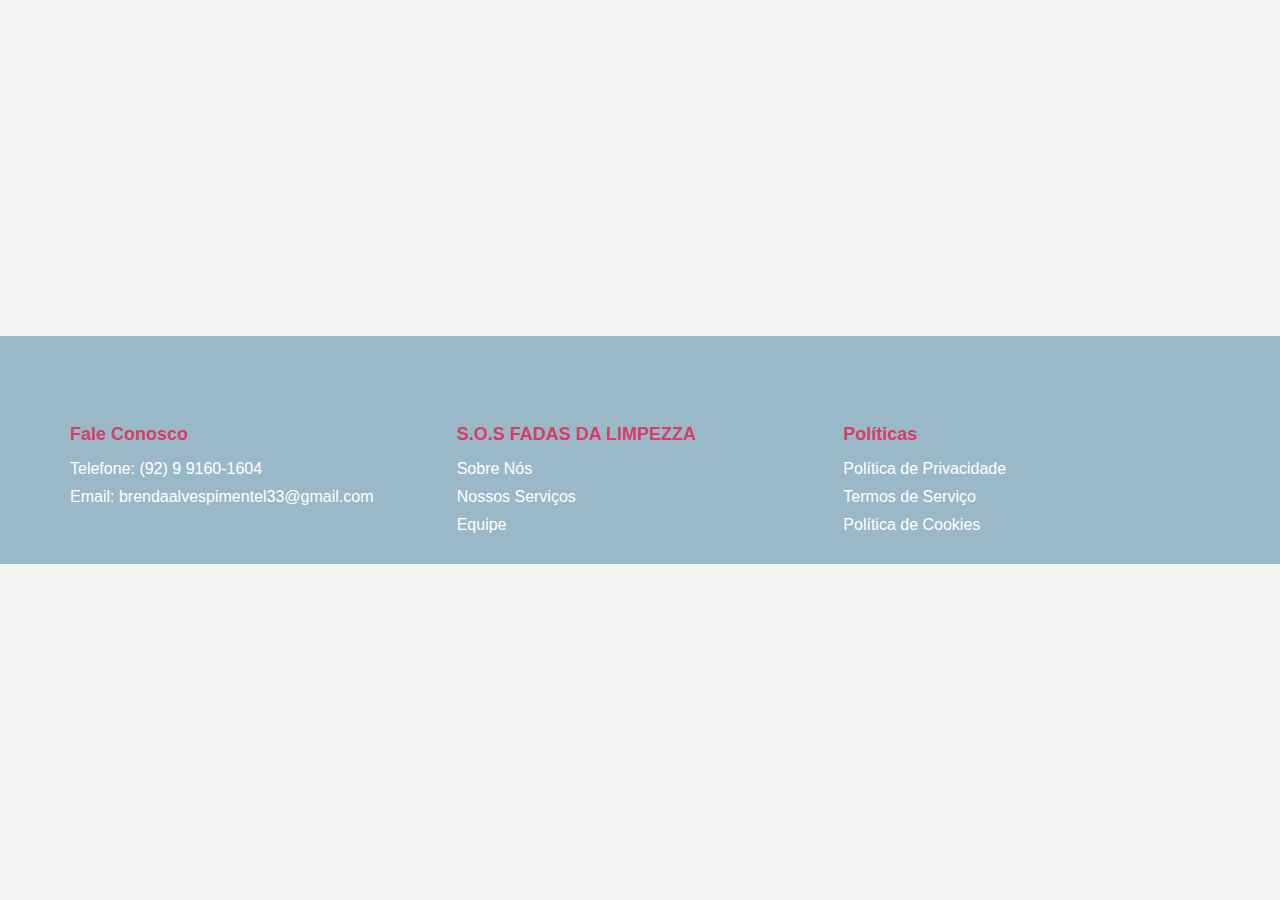
==== footer.html @ 58ad178e "Add files via upload" ====
<!DOCTYPE html>
<html lang="pt-br">
<head>
    <meta charset="UTF-8">
    <meta name="viewport" content="width=device-width, initial-scale=1.0">
    <title>Document</title>
    <link rel="stylesheet" href="style.css">
</head>
<body>
    <footer>
        <div class="footer-container">
            <div class="footer-column">
                <h3>Fale Conosco</h3>
                <ul>
                    <li><a href="#">Telefone: (92) 9 9160-1604</a></li>
                    <li><a href="#">Email: brendaalvespimentel33@gmail.com</a></li>
                </ul>
            </div>
            <div class="footer-column">
                <h3>S.O.S FADAS DA LIMPEZZA</h3>
                <ul>
                    <li><a href="#">Sobre Nós</a></li>
                    <li><a href="#">Nossos Serviços</a></li>
                    <li><a href="#">Equipe</a></li>
                </ul>
            </div>
            <div class="footer-column">
                <h3>Políticas</h3>
                <ul>
                    <li><a href="#">Política de Privacidade</a></li>
                    <li><a href="#">Termos de Serviço</a></li>
                    <li><a href="#">Política de Cookies</a></li>
                </ul>
            </div>
        </div>
    </footer>
</body>
</html>
---- style.css ----
* {
    box-sizing: border-box;
}

html, body {
    height: 100%; /* Garante que a altura da página seja 100% */
    margin: 0; /* Remove margens padrão */
}

/* Estilo do body */
body {
    font-family: Arial, sans-serif;
    margin: 0;
    padding: 0;
    background-color: #f4f4f4;
    display: flex;
    flex-direction: column; /* Organiza o conteúdo em uma coluna */
    width: 100%;
    justify-content: space-around;
}

/* Estilo geral do header */
header {
    background-color: #99B9C8;
    color: #D63F64;
    font-size: 14px; /* Define o tamanho da fonte */
    font-weight: bold; /* Aplica negrito ao texto */
    padding: 5px; /* Padding reduzido para 5px */
    text-align: center;
    height: 50px; /* Altura reduzida para 50px */
    display: flex;
    justify-content: space-between;
    align-items: center;
    box-sizing: border-box; /* Garante que padding e border sejam incluídos na altura total */
}

/* Localização no header */
.location-selector {
    font-size: 20px;
    margin: 10px;
    margin-left: 70px;
}

#current-location {
    font-weight: bold;
}

.change-location {
    color: #0073e6;
    text-decoration: none;
}

.change-location:hover {
    text-decoration: underline;
}

/* Seção de ícones do header */
.header-icons {
    display: flex;
    align-items: center;
    gap: 15px; /* Espaço entre os ícones */
    margin-left: auto; /* Move os ícones para o lado direito */
    margin-right: 75px;
}

/* Estilo de cada ícone */
.header-icons .icon {
    display: flex;
    align-items: center;
    padding: 0 10px; /* Espaçamento interno para separar os ícones da borda */
    border-left: 1px solid #ddd; /* Linha vertical cinza entre os ícones */
    text-decoration: none; /* Remove sublinhado dos links */
}

.header-icons .icon:first-child {
    border-left: none; /* Remove a borda esquerda do primeiro ícone */
}

.header-icons .icon img {
    width: 35px; /* Ajuste o tamanho das imagens conforme necessário */
    height: 35px; /* Ajuste o tamanho das imagens conforme necessário */
    background-color: transparent; /* Garante que o fundo das imagens é transparente */
    object-fit: contain; /* Garante que a imagem mantenha a proporção e ajuste ao tamanho */
}

.header-icons .icon:hover img {
    opacity: 0.8; /* Efeito de hover para as imagens */
}


/* Estilo do ícone e mensagem do WhatsApp */
#whatsapp-chat {
    position: fixed;
    bottom: 20px; /* Espaçamento acima do footer */
    right: 20px;
    background-color: #25D366; /* Cor do WhatsApp */
    color: white;
    padding: 10px 15px;
    border-radius: 25px;
    display: flex;
    align-items: center;
    cursor: pointer;
    box-shadow: 0 0 10px rgba(0, 0, 0, 0.1);
    font-size: 14px;
    z-index: 1000; /* Garante que o ícone fique acima de outros elementos */
    gap: 10px; /* Espaçamento entre o ícone e a mensagem */
}

#whatsapp-chat img {
    width: 24px; /* Ajuste o tamanho da imagem conforme necessário */
    height: 24px; /* Ajuste o tamanho da imagem conforme necessário */
    background-color: transparent; /* Garante que o fundo da imagem seja transparente */
}

#whatsapp-chat span {
    font-weight: bold;
    max-width: 150px; /* Define uma largura máxima para o texto */
    word-wrap: break-word; /* Permite que o texto quebre automaticamente */
}

/* Estilo do contêiner principal */
main {
    display: flex;
    flex-direction: column;
    align-items: center;
    width: 100%;
    margin-top: 20px;
    padding: 20px;
}

/* Estilo da nova seção abaixo do header */
.main-navigation {
    background-color: #ffffff; /* Fundo branco normal */
    padding: 10px 20px; /* Espaçamento interno */
    box-shadow: 0 2px 4px rgba(0, 0, 0, 0.1); /* Sombra leve */
}

/* Estilo do conteúdo do header */
.header-content {
    display: flex;
    align-items: center;
    justify-content: center; /* Centraliza o conteúdo */
    gap: 20px; /* Espaçamento entre o logo e o menu */
}

/* Estilo do logo */
.logo img {
    width: 170px; /* Ajuste a largura do logo conforme necessário */
    height: auto; /* Mantém a proporção da altura */
    border-radius: 70%; /* Faz o logo ficar em formato oval */
    object-fit: cover; /* Ajusta a imagem para cobrir a área oval sem distorção */
}

/* Estilo da navegação */
nav ul {
    list-style: none; /* Remove marcadores dos itens da lista */
    margin: 0;
    padding: 0;
    display: flex;
    gap: 20px; /* Espaçamento entre os links do menu */
}

nav ul li {
    margin: 0;
    color: #D63F64;
}

nav ul li a {
    text-decoration: none; /* Remove sublinhado dos links */
    color: #252b3d; /* Cor do texto dos links */
    color: #D63F64;
    font-weight: bold;
    font-size: 16px; /* Tamanho da fonte */
}

/* Estilo específico para o link "SEJA UM FRANQUEADO" */
nav ul li a.franqueado {
    background-color: #D63F64; /* Fundo salmão */
    color: #ffffff; /* Fonte branca */
    padding: 5px 10px; /* Espaçamento interno */
    border-radius: 5px; /* Bordas arredondadas */
}

nav ul li a:hover {
    color: #0073e6; /* Cor ao passar o mouse */
}

/* Estilo geral do body */
body {
    font-family: Arial, sans-serif;
    margin: 0;
    padding: 0;
    background-color: #f4f4f4;
}

/* Estilo do carrossel */
.image-carousel {
    margin: 20px auto; /* Espaçamento ao redor do carrossel */
    max-width: 1500px; /* Largura máxima */
    position: relative; /* Necessário para o Slick Slider */
    border-bottom: 20px solid #ddd; /* Adiciona uma borda inferior de 2px */
}

.image-carousel img {
    width: 100%; /* Faz as imagens preencherem o contêiner */
    height: auto; /* Mantém a proporção da imagem */
    border-radius: 8px; /* Bordas arredondadas para as imagens */
}

/* Estilo dos links */
.image-carousel a {
    display: block; /* Faz os links preencherem o contêiner da imagem */
}

/* Estilo da imagem principal abaixo do carrossel */
.main-image {
    width: 75%; /* Ocupa a largura total do contêiner pai */
    max-width: 100%; /* Define um tamanho máximo maior para a imagem */
    height: 20%;
    padding-right: 1%;
    margin-left: 40px;
    box-sizing: border-box;
    flex: 1;
}

#main-page {
    display: flex;
    justify-content: space-between; /* Distribui o espaço entre os itens */
    align-items: flex-start; /* Alinha os itens ao topo */
}

.main-image img {
    width: 100%; /* Faz com que a imagem ocupe toda a largura do contêiner */
    height: auto; /* Mantém a proporção da imagem */
}

.main-image, .sidebar {
    flex: 1; /* Ambos os itens ocupam a mesma largura disponível */
}

/* Estilo padrão da sidebar */
.sidebar {
    top: 0; /* Alinha ao topo da tela quando rola */
    right: 20px; /* Alinha ao lado direito da tela */
    background-color: #f4f4f4; /* Cor de fundo para a área da lista */
    padding: 20px; /* Adiciona algum espaçamento interno */
    margin-top: 20px; /* Espaço acima da sidebar */
    box-sizing: border-box; /* Inclui padding e border na largura total */
    overflow-y: auto; /* Adiciona rolagem vertical se o conteúdo exceder a altura */
    flex: 1 1 35%; /* Ajusta o tamanho da sidebar em relação à imagem */
    max-width: 100%; /* Garante que a sidebar não ultrapasse o container */
    border-radius: 8px; /* Bordas arredondadas */
    box-shadow: 0 0 10px rgba(0, 0, 0, 0.1); /* Sombra para efeito de destaque */
}

.sidebar p {
    font-weight: bold;
    margin-bottom: 10px;
}

.sidebar ul {
    list-style-type: none;
    padding: 0;
    margin: 0;
}

.sidebar li {
    margin-bottom: 10px;
}

.sidebar a {
    text-decoration: none;
    color: #de3131;
    font-weight: bold;
}

.sidebar a:hover {
    text-decoration: underline;
}

.about-us-section {
    display: flex;
    justify-content: space-between; /* Distribui os itens uniformemente */
    align-items: flex-start; /* Alinha os itens ao topo */
    padding: 20px;
    background-color: #f4f4f4; /* Cor de fundo */
    border-radius: 8px; /* Bordas arredondadas */
    margin-top: 20px;
}

/* Novo contêiner específico para o card */
.card-container {
    display: flex; /* Exibe os cards lado a lado */
    justify-content: space-between; /* Espaço uniforme entre os cards */
    gap: 20px; /* Espaçamento entre os cards */
    padding: 20px; /* Espaçamento interno ao redor dos cards */
}

/* Estilo do card */
.logo-resumo {
    display: flex;
    flex-direction: column; /* Organiza os itens verticalmente */
    align-items: center; /* Centraliza itens horizontalmente */
    background-color: #ffffff; /* Cor de fundo do card */
    border-radius: 10px; /* Bordas arredondadas */
    box-shadow: 0 4px 8px rgba(0, 0, 0, 0.1); /* Sombra para criar um efeito de elevação */
    padding: 20px; /* Espaçamento interno */
    margin: 20px 0; /* Espaçamento externo superior e inferior */
    max-width: 500px; /* Largura máxima do card */
    box-sizing: border-box; /* Inclui padding e border na largura total */
    text-align: center; /* Centraliza o texto no card */
    padding-left: 0px;
    padding-right: 0px;
}

/* Estilo do título dentro do card */
.logo-resumo h3 {
    font-size: 24px; /* Tamanho do título */
    color: #252b3d; /* Cor do texto */
    margin-bottom: 15px; /* Espaçamento abaixo do título */
    position: relative; /* Define o contexto de posicionamento para o título */
    z-index: 1; /* Garante que o título fique acima dos outros elementos */
}

/* Estilo da imagem dentro do card */
.logo-resumo .logo-container {
    display: flex;
    justify-content: center; /* Centraliza a imagem horizontalmente */
    align-items: center; /* Centraliza a imagem verticalmente */
    margin-bottom: 15px; /* Espaçamento abaixo da imagem */
    z-index: 0; /* Garante que a imagem fique abaixo do título */
}

.logo-resumo .logo {
    width: 100px; /* Ajuste o tamanho do logo conforme necessário */
    height: 100px; /* Ajuste o tamanho do logo conforme necessário */
    border-radius: 50%; /* Bordas circulares */
    object-fit: cover; /* Ajusta a imagem para cobrir a área sem distorção */
    display: block; /* Remove o espaço abaixo da imagem */
}

/* Estilo do texto dentro do card */
.logo-resumo .resumo {
    font-size: 16px; /* Tamanho da fonte */
    color: #333; /* Cor do texto */
    line-height: 1.6; /* Espaçamento entre linhas */
    max-width: 100%; /* Ajusta o texto para ocupar o espaço disponível */
    margin: 0; /* Remove a margem padrão do parágrafo */
}

/* Centraliza a imagem no card */
.logo-resumo .logo-container {
    width: 100%; /* Faz o container ocupar toda a largura do card */
    display: flex;
    justify-content: center; /* Centraliza horizontalmente */
    align-items: center; /* Centraliza verticalmente */
    margin-bottom: 15px; /* Espaçamento abaixo da imagem */
}

.logo {
    display: block;
    max-width: 100%;
    margin-bottom: 10px; /* Espaçamento abaixo da logo */
    padding-right: 55px;
}

.resumo {
    font-size: 16px;
    color: #333; /* Cor do texto */
    word-wrap: break-word; /* Quebra palavras longas que não cabem na linha */
    overflow-wrap: break-word; /* Compatível com navegadores modernos */
    padding-top: 80px;
    padding-top: 1px;
    text-align: initial;
    padding-left: 20px;
}

.social-preferenciais {
    display: flex;
    flex-direction: column; /* Coloca as redes sociais e serviços preferenciais um em cima do outro */
    flex: 0.4; /* Menor largura */
}

.social-media {
    margin-bottom: 20px; /* Espaçamento entre social media e serviços preferenciais */
}

.social-media h3, .preferenciais h3 {
    font-size: 18px;
    margin-bottom: 10px;
}

.social-media a {
    display: block;
    margin-bottom: 5px;
    color: #f895c0; /* Cor dos links */
    text-decoration: none;
    font-size: 14px;
}

.preferenciais ul {
    list-style: none;
    padding: 0;
}

.preferenciais ul li {
    font-size: 14px;
    margin-bottom: 5px;
}

.logo2 img {
    width: 100%;  /* Ajusta a largura da imagem para preencher o card */
    height: auto; /* Mantém a proporção da imagem */
    display: block;
    object-fit: cover; /* Garante que a imagem cubra todo o espaço disponível */
    border-radius: 10px; /* Remove qualquer arredondamento */
}

.section-title {
    position: relative; /* Necessário para posicionar o pseudo-elemento */
    font-size: 24px; /* Ajuste o tamanho da fonte conforme necessário */
    font-weight: bold; /* Opcional, para negrito */
    margin-bottom: 20px; /* Espaçamento abaixo do título */
}

.section-title::after {
    content: ''; /* Necessário para criar o pseudo-elemento */
    position: absolute;
    left: 0;
    bottom: -5px; /* Ajusta a distância entre o texto e a linha */
    width: 50%; /* Largura da linha */
    height: 2px; /* Espessura da linha */
    background-color: #f895c0; /* Cor rosa da linha */
    border-radius: 2px; /* Bordas arredondadas na linha */
}

h3 {
    padding-top: 50px;
}

/* Estilo do card de Redes Sociais */
.social-card {
    display: flex;
    flex-direction: column; /* Organiza os itens verticalmente */
    align-items: center; /* Centraliza itens horizontalmente */
    background-color: #ffffff; /* Cor de fundo do card */
    border-radius: 10px; /* Bordas arredondadas */
    box-shadow: 0 4px 8px rgba(0, 0, 0, 0.1); /* Sombra para criar um efeito de elevação */
    padding: 20px; /* Espaçamento interno */
    max-width: 500px; /* Largura máxima do card */
    box-sizing: border-box; /* Inclui padding e border na largura total */
    text-align:start; /* Centraliza o texto no card */
    margin-top: 40px;
    padding-bottom: 340px;
}

/* Estilo da seção de redes sociais */
.social-media {
    display: flex;
    flex-direction: column; /* Organiza o ícone e o texto verticalmente */
    align-items: center; /* Centraliza os itens horizontalmente */
    gap: 10px; /* Espaçamento entre o ícone e o texto */
}

/* Estilo do ícone de redes sociais */
.social-icon {
    width: 40px; /* Tamanho do ícone */
    height: 40px; /* Tamanho do ícone */
    object-fit: contain; /* Ajusta a imagem para cobrir a área sem distorção */
}

/* Estilo do link do Instagram */
.social-media a {
    display: flex;
    flex-direction: column; /* Organiza o ícone e o texto verticalmente */
    align-items: center; /* Centraliza o ícone e o texto horizontalmente */
    text-decoration: none; /* Remove sublinhado dos links */
    color: #000; /* Cor do texto */
}

.social-media a:hover {
    color: #0073e6; /* Cor ao passar o mouse */
}

.social-card .social-image {
    margin-bottom: 15px; /* Espaçamento abaixo da imagem promocional */
}

.social-card .promotional-img {
    width: 100%; /* Ajusta a largura da imagem ao contêiner */
    max-width: 400px; /* Define uma largura máxima */
    height: auto; /* Mantém a proporção da imagem */
    border-radius: 8px; /* Bordas arredondadas na imagem */
}

/* Estilo do ícone e do link de Instagram */
.social-card .social-link {
    display: flex;
    align-items: center; /* Alinha verticalmente o ícone e o texto */
    gap: 10px; /* Espaçamento entre o ícone e o texto */
    text-decoration: none; /* Remove sublinhado do link */
    color: #f895c0; /* Cor dos links */
    font-size: 14px; /* Tamanho da fonte */
    margin-top: 15px; /* Espaçamento acima do link */
}

.social-card .social-icon {
    width: 40px; /* Tamanho dos ícones sociais */
    height: 40px; /* Tamanho dos ícones sociais */
    object-fit: contain; /* Ajusta a imagem para cobrir a área sem distorção */
}

/* Estilo da seção de serviços preferenciais */
.preferenciais-section {
    padding: 20px;
    background-color: #f4f4f4;
}

.preferenciais-section h3 {
    font-size: 24px;
    margin-bottom: 20px;
    text-align: center;
}

/* Estilo do contêiner de cards */
.card-container {
    display: flex;
    flex-wrap: wrap; /* Permite que os cards se movam para a linha seguinte se não houver espaço suficiente */
    gap: 20px; /* Espaçamento entre os cards */
    justify-content: center; /* Centraliza os cards horizontalmente */
    padding-bottom: 110px;
}

/* Estilo geral para os cards de serviços preferenciais */
.preferenciais {
    display: flex;
    flex-direction: column; /* Empilha os cards um abaixo do outro */
    align-items: flex-start; /* Alinha os cards à esquerda */
    gap: 15px; /* Espaço entre os cards */
    padding: 20px;
}

/* Estilo individual para cada card de serviços preferenciais */
.preferencial-card {
    display: flex;
    flex-direction: column; /* Organiza o conteúdo verticalmente dentro do card */
    align-items: flex-start; /* Alinha o conteúdo dentro do card à esquerda */
    background-color: #ffffff; /* Cor de fundo do card */
    border-radius: 8px; /* Bordas arredondadas menores */
    box-shadow: 0 3px 6px rgba(0, 0, 0, 0.1); /* Sombra menor para um efeito mais sutil */
    padding: 10px; /* Espaçamento interno reduzido */
    width: 100%; /* Largura total do contêiner pai */
    max-width: 200px; /* Largura máxima reduzida dos cards */
    box-sizing: border-box; /* Inclui padding e border na largura total */
    text-align: left; /* Alinha o texto à esquerda no card */
    transition: background-color 0.3s ease; /* Suaviza a transição da cor de fundo */
}

/* Estilo do título dentro do card de serviços preferenciais */
.preferencial-card h3 {
    font-size: 14px; /* Tamanho do título reduzido */
    color: #252b3d; /* Cor do texto */
    margin-bottom: 8px; /* Espaçamento abaixo do título reduzido */
}

/* Estilo do texto dentro do card de serviços preferenciais */
.preferencial-card p {
    font-size: 12px; /* Tamanho da fonte reduzido */
    color: #333; /* Cor do texto */
    line-height: 1.4; /* Espaçamento entre linhas reduzido */
    margin: 0; /* Remove a margem padrão do parágrafo */
}

/* Efeito de hover para os cards de serviços preferenciais */
.preferencial-card:hover {
    background-color: #f895c0; /* Cor de fundo rosa ao passar o mouse */
    color: #ffffff; /* Cor do texto branca ao passar o mouse */
}

.preferenciais-section {
    display: flex;
    flex-direction: column; /* Organiza os itens verticalmente */
    align-items: center; /* Centraliza itens horizontalmente */
    background-color: #ffffff; /* Cor de fundo do card */
    border-radius: 10px; /* Bordas arredondadas */
    box-shadow: 0 4px 8px rgba(0, 0, 0, 0.1); /* Sombra para criar um efeito de elevação */
    padding: 20px; /* Espaçamento interno */
    max-width: 500px; /* Largura máxima do card */
    box-sizing: border-box; /* Inclui padding e border na largura total */
    text-align:start; /* Centraliza o texto no card */
    margin-top: 40px;
    padding-bottom: 10px;
    margin-left: 20px;
}

#main-page {
    margin-right: 25%;
    
}

/* Estilo geral do footer */
footer {
    background-color: #99B9C8; /* Azul marinho */
    color: #D63F64; /* Cor do texto branca */
    padding: 20px 0; /* Espaçamento interno */
}

/* Contêiner do footer */
.footer-container {
    display: flex; /* Exibe as colunas lado a lado */
    justify-content: space-around; /* Espaça uniformemente as colunas */
    max-width: 1200px; /* Largura máxima */
    margin: 0 auto; /* Centraliza o footer */
    padding: 0 20px; /* Espaçamento interno das laterais */
}

/* Estilo das colunas do footer */
.footer-column {
    flex: 1; /* Permite que as colunas cresçam igualmente */
    margin: 0 10px; /* Espaçamento entre as colunas */
}

/* Estilo dos títulos das colunas */
.footer-column h3 {
    font-size: 18px; /* Tamanho da fonte dos títulos */
    margin-bottom: 15px; /* Espaçamento abaixo dos títulos */
    color: #d63f64; /* Cor do texto dos títulos */
}

/* Estilo das listas dentro do footer */
.footer-column ul {
    list-style: none; /* Remove marcadores das listas */
    padding: 0; /* Remove padding padrão */
    margin: 0; /* Remove margin padrão */
}

/* Estilo dos itens das listas dentro do footer */
.footer-column ul li {
    margin-bottom: 10px; /* Espaçamento entre os itens da lista */
}

/* Estilo dos links dentro das listas do footer */
.footer-column ul li a {
    color: #ffffff; /* Cor do texto dos links */
    text-decoration: none; /* Remove sublinhado dos links */
}

.footer-column ul li a:hover {
    text-decoration: underline; /* Sublinha o link ao passar o mouse */
}

/* Estilo da section do carrossel */
#image-carousel-section {
    width: 100%; /* Garante que a section ocupe toda a largura da tela */
    margin: 0 auto; /* Centraliza a section horizontalmente */
    padding: 20px; /* Adiciona algum espaçamento interno */
    box-sizing: border-box;
}

/* Estilo do carrossel */
.image-carousel {
    width: 100%; /* Faz com que o carrossel ocupe toda a largura da section */
    margin: 0 auto; /* Centraliza o carrossel */
}

/* Estilo das imagens do carrossel */
.image-carousel img {
    width: 100%; /* Garante que as imagens se ajustem ao contêiner */
    height: auto; /* Mantém a proporção da imagem */
}

/* Responsividade do carrossel */
@media (max-width: 768px) {
    #image-carousel-section {
        padding: 10px; /* Reduz o padding em telas menores */
    }
}

@media (max-width: 480px) {
    #image-carousel-section {
        padding: 5px; /* Reduz ainda mais o padding em telas muito pequenas */
    }
}

/* Estilo responsivo */
@media (max-width: 768px) {
    .header-container {
        flex-direction: column;
        align-items: flex-start;
    }

    .nav-menu ul {
        flex-direction: column;
        width: 100%;
        text-align: center;
    }

    .nav-menu li {
        margin: 10px 0;
    }

    .header-icons {
        margin-top: 10px;
    }
}

/* Estilo responsivo */
@media (max-width: 768px) {
    .footer-container {
        flex-direction: column;
        align-items: center;
    }

    .footer-column {
        margin: 0;
        text-align: center;
    }
}
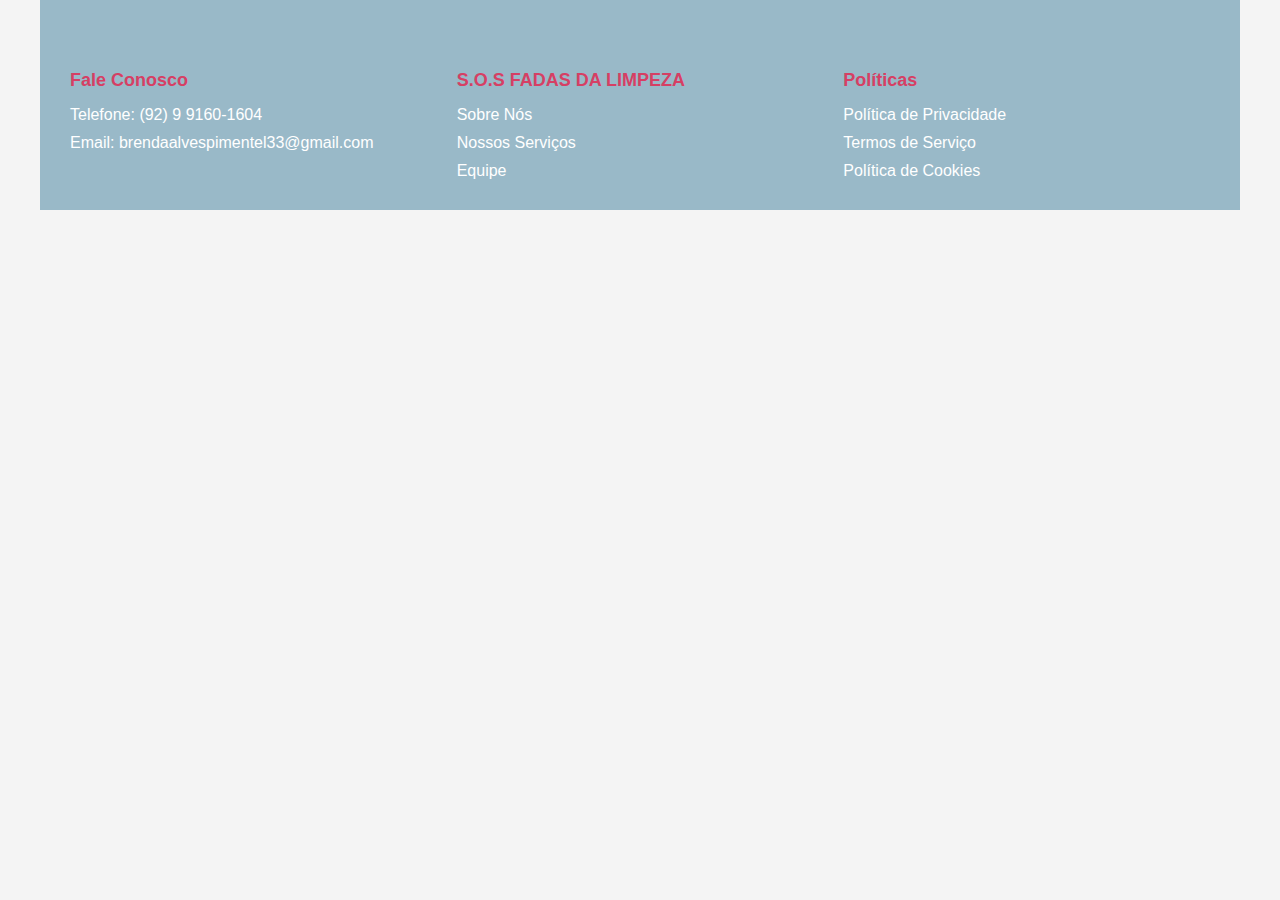
==== commit 5d468fec: "Add files via upload" ====
--- a/footer.html
+++ b/footer.html
@@ -4,7 +4,7 @@
     <meta charset="UTF-8">
     <meta name="viewport" content="width=device-width, initial-scale=1.0">
     <title>Document</title>
-    <link rel="stylesheet" href="style.css">
+    <link rel="stylesheet" href="styles.css">
 </head>
 <body>
     <footer>
@@ -17,7 +17,7 @@
                 </ul>
             </div>
             <div class="footer-column">
-                <h3>S.O.S FADAS DA LIMPEZZA</h3>
+                <h3>S.O.S FADAS DA LIMPEZA</h3>
                 <ul>
                     <li><a href="#">Sobre Nós</a></li>
                     <li><a href="#">Nossos Serviços</a></li>
--- a/styles.css
+++ b/styles.css
@@ -0,0 +1,676 @@
+* {
+    box-sizing: border-box;
+    margin: 0;
+    padding: 0;
+}
+
+img {
+    max-width: 100%; /* Garante que as imagens não ultrapassem o contêiner */
+    height: auto; /* Mantém a proporção das imagens */
+}
+
+html, body {
+    min-width: 320px;
+    max-width: 1200px;
+    margin: auto; /* Remove margens padrão */
+}
+
+/* Estilo do body */
+body {
+    font-family: Arial, sans-serif;
+    background-color: #f4f4f4;
+    display: flex;
+    flex-direction: column; /* Organiza o conteúdo em uma coluna */
+    justify-content: space-around;
+}
+
+/* Estilo geral do header */
+header {
+    margin: 0;
+    background-color: #99B9C8;
+    color: #D63F64;
+    font-size: 14px; /* Define o tamanho da fonte */
+    font-weight: bold; /* Aplica negrito ao texto */
+    padding: 5px; /* Padding reduzido para 5px */
+    text-align: center;
+    height: 50px; /* Altura reduzida para 50px */
+    display: flex;
+    justify-content: center;
+    align-items: center;
+    box-sizing: border-box; /* Garante que padding e border sejam incluídos na altura total */
+}
+
+/* Seção de ícones do header */
+.header-icons {
+    display: flex;
+    align-items: center;
+    gap: 5px; /* Espaço entre os ícones */
+    margin-left: auto; /* Move os ícones para o lado direito */
+    margin-right: 75px;
+}
+
+/* Estilo de cada ícone */
+.header-icons .icon {
+    display: flex;
+    align-items: center;
+    padding: 0 15px; /* Espaçamento interno para separar os ícones da borda */
+    border-left: 1px solid #ddd; /* Linha vertical cinza entre os ícones */
+    text-decoration: none; /* Remove sublinhado dos links */
+}
+
+.header-icons .icon:first-child {
+    border-left: none; /* Remove a borda esquerda do primeiro ícone */
+}
+
+.header-icons .icon img {
+    width: 35px; /* Ajuste o tamanho das imagens conforme necessário */
+    height: 35px; /* Ajuste o tamanho das imagens conforme necessário */
+    background-color: transparent; /* Garante que o fundo das imagens é transparente */
+    object-fit: contain; /* Garante que a imagem mantenha a proporção e ajuste ao tamanho */
+}
+
+.header-icons .icon:hover img {
+    opacity: 0.8; /* Efeito de hover para as imagens */
+}
+
+/* Estilo do contêiner principal */
+main {
+    display: flex;
+    flex-direction: column;
+    align-items: center;
+    width: 100%;
+}
+
+/* Estilo da nova seção abaixo do header */
+.main-navigation {
+    display: flex;
+    flex-wrap: wrap; /* Permite que os itens quebrem para a próxima linha, se necessário */
+    justify-content: space-between;
+    align-items: center;
+    padding: 5px;
+    box-sizing: border-box;
+    width: 100%;
+    background-color: #ddd;
+}
+
+/* Estilo do conteúdo do header */
+.header-content {
+    display: flex;
+    justify-content: space-between;
+    align-items: center;
+    width: 100%;
+    gap: 20px; /* Espaçamento entre o logo e o menu */
+    margin-right: 5%;
+}
+
+.header-logo {
+    height: auto; /* Mantém a proporção da altura */
+    border-radius: 20%; /* Faz o logo ficar em formato oval */
+    object-fit: cover; /* Ajusta a imagem para cobrir a área oval sem distorção */
+    max-width: 150px; /* Define o máximo tamanho da logo */
+    width: 100%; /* Permite que a logo ajuste seu tamanho conforme o container */
+    height: auto; /* Mantém a proporção da altura */
+    text-align: center; /* Centraliza a logo no container */
+}
+
+/* Estilo do logo */
+.logo img {
+    max-width: 200px; /* Define o tamanho máximo da logo */
+    min-width: 100px;
+    height: auto; /* Mantém a proporção da altura */
+    display: flex;
+    border-radius: 50%; /* Remover ovalidade para manter formato retangular */
+    object-fit: cover; /* Ajusta a imagem para cobrir a área sem distorção */
+    margin: 0; /* Remove margem adicional */
+    margin-left: 20px;
+}
+
+/* Estilo da navegação */
+nav ul {
+    list-style: none; /* Remove marcadores dos itens da lista */
+    margin: 0; /* Remove margem adicional */
+    padding: 0;
+    display: flex;
+    gap: 20px; /* Espaçamento entre os links do menu */
+}
+
+nav ul li {
+    margin: 0;
+    color: #D63F64;
+}
+
+nav ul li a {
+    text-decoration: none; /* Remove sublinhado dos links */
+    color: #252b3d; /* Cor do texto dos links */
+    color: #D63F64;
+    font-weight: bold;
+    font-size: 16px; /* Tamanho da fonte */
+}
+
+/* Estilo específico para o link "SEJA UM FRANQUEADO" */
+nav ul li a.franqueado {
+    background-color: #D63F64; /* Fundo salmão */
+    color: #ffffff; /* Fonte branca */
+    padding: 5px 10px; /* Espaçamento interno */
+    border-radius: 5px; /* Bordas arredondadas */
+}
+
+nav ul li a:hover {
+    color: #0073e6; /* Cor ao passar o mouse */
+}
+
+/* Estilos responsivos */
+@media (max-width: 768px) {
+    .main-navigation nav ul {
+        flex-wrap: wrap; /* Permite que os itens quebrem de linha */
+        justify-content: center; /* Centraliza os itens na tela menor */
+    }
+
+    .main-navigation nav ul li {
+        flex: 1 1 100%; /* Faz com que os itens ocupem toda a largura disponível */
+        text-align: center;
+    }
+
+    .main-navigation nav ul li a {
+        font-size: 14px;
+    }
+
+    .header-icons .icon img {
+        width: 20px;
+        height: 20px;
+    }
+
+    .logo img {
+        width: 80px;
+    }
+}
+
+#image-carousel-section {
+    max-width: 100%;
+    height: auto;
+    margin: auto; /* Remove margens padrão */
+    position: relative; /* Necessário para o Slick Slider */
+    border-bottom: 20px solid #ddd; /* Adiciona uma borda inferior de 2px */
+    margin-top: 20px;
+    overflow:hidden ;
+}
+
+/* Estilo do carrossel */
+.image-carousel img {
+    max-width: 100%; /* Faz as imagens preencherem o contêiner */
+    height: auto;
+    border-radius: 15px; /* Bordas arredondadas para as imagens */
+    display: flex;
+}
+
+/* Estilo dos links */
+.image-carousel a {
+    display: flex; /* Faz os links preencherem o contêiner da imagem */
+}
+
+#main-page{
+    display: flex;
+    flex-direction: row; /* Itens lado a lado */
+    align-items: flex-start; /* Alinhamento superior */
+    flex-wrap: wrap;
+    justify-content: center;
+}
+
+.main-image {
+    margin: 30px;
+    max-width: 900px;
+    min-width: 300px;
+}
+
+#sidebar {
+    max-width: 50%; /* Garante que a sidebar não ocupe mais de 35% da largura disponível */
+    box-sizing: border-box; /* Inclui padding e border na largura total */
+    padding-left: 50px;
+    flex: 1; /* Proporção de 1 para a sidebar */
+    background-color: #f5f5f5;
+    padding: 15px;
+    border-radius: 5px;
+    box-shadow: 0 2px 4px rgba(0,0,0,0.1);
+    margin-top: 30px;
+}
+
+#sidebar p {
+    font-weight: bold;
+    margin-bottom: 10px;
+}
+
+#sidebar ul {
+    list-style-type: none;
+    padding: 0;
+    margin: 0;
+    margin-top: 20px;
+}
+
+#sidebar li {
+    margin-bottom: 10px;
+}
+
+#sidebar a {
+    text-decoration: none;
+    color: #de3131;
+    font-weight: bold;
+}
+
+.about-us-section {
+    display: flex;
+    justify-content: space-between; /* Distribui os itens uniformemente */
+    align-items: flex-start; /* Alinha os itens ao topo */
+    padding: 20px;
+    background-color: #f4f4f4; /* Cor de fundo */
+    border-radius: 8px; /* Bordas arredondadas */
+    margin: 0 auto;
+}
+
+/* Novo contêiner específico para o card */
+.card-container {
+    display: flex; /* Exibe os cards lado a lado */
+    justify-content: space-between; /* Espaço uniforme entre os cards */
+    flex-wrap: wrap; /* Permite que os itens quebrem linha se necessário */
+    gap: 20px; /* Espaçamento entre os cards */
+    padding: 20px; /* Espaçamento interno ao redor dos cards */
+}
+
+.logo-resumo, .social-card, .preferenciais-section {
+    flex: 1 1 100%; /* Cada item ocupa 100% da largura disponível em telas pequenas */
+    margin-bottom: 20px; /* Espaçamento inferior entre os itens */
+}
+
+/* Estilo do card */
+.logo-resumo {
+    display: flex;
+    flex-direction: column; /* Organiza os itens verticalmente */
+    align-items: center; /* Centraliza itens horizontalmente */
+    background-color: #ffffff; /* Cor de fundo do card */
+    border-radius: 10px; /* Bordas arredondadas */
+    box-shadow: 0 4px 8px rgba(0, 0, 0, 0.1); /* Sombra para criar um efeito de elevação */
+    padding: 20px; /* Espaçamento interno */
+    margin: 20px 0; /* Espaçamento externo superior e inferior */
+    max-width: 500px; /* Largura máxima do card */
+    box-sizing: border-box; /* Inclui padding e border na largura total */
+    text-align: center; /* Centraliza o texto no card */
+    padding-left: 0px;
+    padding-right: 0px;
+}
+
+/* Estilo do título dentro do card */
+.logo-resumo h3 {
+    font-size: 24px; /* Tamanho do título */
+    color: #252b3d; /* Cor do texto */
+    margin-bottom: 15px; /* Espaçamento abaixo do título */
+    position: relative; /* Define o contexto de posicionamento para o título */
+    z-index: 1; /* Garante que o título fique acima dos outros elementos */
+}
+
+/* Estilo da imagem dentro do card */
+.logo-resumo .logo-container {
+    display: flex;
+    justify-content: center; /* Centraliza a imagem horizontalmente */
+    align-items: center; /* Centraliza a imagem verticalmente */
+    margin-bottom: 15px; /* Espaçamento abaixo da imagem */
+    z-index: 0; /* Garante que a imagem fique abaixo do título */
+}
+
+.logo-resumo .logo {
+    width: 100px; /* Ajuste o tamanho do logo conforme necessário */
+    height: 100px; /* Ajuste o tamanho do logo conforme necessário */
+    border-radius: 50%; /* Bordas circulares */
+    object-fit: cover; /* Ajusta a imagem para cobrir a área sem distorção */
+    display: block; /* Remove o espaço abaixo da imagem */
+}
+
+/* Estilo do texto dentro do card */
+.logo-resumo .resumo {
+    font-size: 16px; /* Tamanho da fonte */
+    color: #333; /* Cor do texto */
+    line-height: 1.6; /* Espaçamento entre linhas */
+    max-width: 100%; /* Ajusta o texto para ocupar o espaço disponível */
+    margin: 0; /* Remove a margem padrão do parágrafo */
+}
+
+/* Centraliza a imagem no card */
+.logo-resumo .logo-container {
+    width: 100%; /* Faz o container ocupar toda a largura do card */
+    display: flex;
+    justify-content: center; /* Centraliza horizontalmente */
+    align-items: center; /* Centraliza verticalmente */
+    margin-bottom: 15px; /* Espaçamento abaixo da imagem */
+}
+
+.logo {
+    display: block;
+    max-width: 100%;
+    margin-bottom: 10px; /* Espaçamento abaixo da logo */
+    padding-right: 55px;
+}
+
+.resumo {
+    font-size: 16px;
+    color: #333; /* Cor do texto */
+    word-wrap: break-word; /* Quebra palavras longas que não cabem na linha */
+    overflow-wrap: break-word; /* Compatível com navegadores modernos */
+    padding-top: 80px;
+    padding-top: 1px;
+    text-align: initial;
+    padding-left: 20px;
+}
+
+.social-preferenciais {
+    display: flex;
+    flex-direction: column; /* Coloca as redes sociais e serviços preferenciais um em cima do outro */
+    flex: 0.4; /* Menor largura */
+}
+
+.social-media {
+    margin-bottom: 20px; /* Espaçamento entre social media e serviços preferenciais */
+}
+
+.social-media h3, .preferenciais h3 {
+    font-size: 18px;
+    margin-bottom: 10px;
+}
+
+.social-media a {
+    display: block;
+    margin-bottom: 5px;
+    color: #f895c0; /* Cor dos links */
+    text-decoration: none;
+    font-size: 14px;
+}
+
+.preferenciais ul {
+    list-style: none;
+    padding: 0;
+}
+
+.preferenciais ul li {
+    font-size: 14px;
+    margin-bottom: 5px;
+}
+
+.logo2 img {
+    width: 100%;  /* Ajusta a largura da imagem para preencher o card */
+    height: auto; /* Mantém a proporção da imagem */
+    display: block;
+    object-fit: cover; /* Garante que a imagem cubra todo o espaço disponível */
+    border-radius: 300px; /* Remove qualquer arredondamento */
+}
+
+.card-image img {
+    max-width: 100%;
+    height: auto;
+}
+
+.section-title {
+    position: relative; /* Necessário para posicionar o pseudo-elemento */
+    font-size: 24px; /* Ajuste o tamanho da fonte conforme necessário */
+    font-weight: bold; /* Opcional, para negrito */
+    margin-bottom: 20px; /* Espaçamento abaixo do título */
+}
+
+.section-title::after {
+    content: ''; /* Necessário para criar o pseudo-elemento */
+    position: absolute;
+    left: 0;
+    bottom: -5px; /* Ajusta a distância entre o texto e a linha */
+    width: 50%; /* Largura da linha */
+    height: 2px; /* Espessura da linha */
+    background-color: #f895c0; /* Cor rosa da linha */
+    border-radius: 2px; /* Bordas arredondadas na linha */
+}
+
+h3 {
+    padding-top: 50px;
+}
+
+/* Estilo do card de Redes Sociais */
+.social-card {
+    display: flex;
+    flex-direction: column; /* Organiza os itens verticalmente */
+    align-items: center; /* Centraliza itens horizontalmente */
+    background-color: #ffffff; /* Cor de fundo do card */
+    border-radius: 10px; /* Bordas arredondadas */
+    box-shadow: 0 4px 8px rgba(0, 0, 0, 0.1); /* Sombra para criar um efeito de elevação */
+    padding: 20px; /* Espaçamento interno */
+    max-width: 500px; /* Largura máxima do card */
+    box-sizing: border-box; /* Inclui padding e border na largura total */
+    text-align:start; /* Centraliza o texto no card */
+    margin-top: 40px;
+    padding-bottom: 340px;
+}
+
+/* Estilo da seção de redes sociais */
+.social-media {
+    display: flex;
+    flex-direction: column; /* Organiza o ícone e o texto verticalmente */
+    align-items: center; /* Centraliza os itens horizontalmente */
+    gap: 10px; /* Espaçamento entre o ícone e o texto */
+}
+
+/* Estilo do ícone de redes sociais */
+.social-icon {
+    width: 40px; /* Tamanho do ícone */
+    height: 40px; /* Tamanho do ícone */
+    object-fit: contain; /* Ajusta a imagem para cobrir a área sem distorção */
+}
+
+/* Estilo do link do Instagram */
+.social-media a {
+    display: flex;
+    flex-direction: column; /* Organiza o ícone e o texto verticalmente */
+    align-items: center; /* Centraliza o ícone e o texto horizontalmente */
+    text-decoration: none; /* Remove sublinhado dos links */
+    color: #000; /* Cor do texto */
+}
+
+.social-media a:hover {
+    color: #0073e6; /* Cor ao passar o mouse */
+}
+
+.social-card .social-image {
+    margin-bottom: 15px; /* Espaçamento abaixo da imagem promocional */
+}
+
+.social-card .promotional-img {
+    width: 100%; /* Ajusta a largura da imagem ao contêiner */
+    max-width: 400px; /* Define uma largura máxima */
+    height: auto; /* Mantém a proporção da imagem */
+    border-radius: 8px; /* Bordas arredondadas na imagem */
+}
+
+/* Estilo do ícone e do link de Instagram */
+.social-card .social-link {
+    display: flex;
+    align-items: center; /* Alinha verticalmente o ícone e o texto */
+    gap: 10px; /* Espaçamento entre o ícone e o texto */
+    text-decoration: none; /* Remove sublinhado do link */
+    color: #f895c0; /* Cor dos links */
+    font-size: 14px; /* Tamanho da fonte */
+    margin-top: 15px; /* Espaçamento acima do link */
+}
+
+.social-card .social-icon {
+    width: 40px; /* Tamanho dos ícones sociais */
+    height: 40px; /* Tamanho dos ícones sociais */
+    object-fit: contain; /* Ajusta a imagem para cobrir a área sem distorção */
+}
+
+/* Estilo da seção de serviços preferenciais */
+.preferenciais-section {
+    padding: 20px;
+    background-color: #f4f4f4;
+}
+
+.preferenciais-section h3 {
+    font-size: 24px;
+    margin-bottom: 20px;
+    text-align: center;
+}
+
+/* Estilo do contêiner de cards */
+.card-container {
+    display: flex;
+    flex-wrap: wrap; /* Permite que os cards se movam para a linha seguinte se não houver espaço suficiente */
+    gap: 20px; /* Espaçamento entre os cards */
+    justify-content: center; /* Centraliza os cards horizontalmente */
+    padding-bottom: 110px;
+}
+
+/* Estilo geral para os cards de serviços preferenciais */
+.preferenciais {
+    display: flex;
+    flex-direction: column; /* Empilha os cards um abaixo do outro */
+    align-items: flex-start; /* Alinha os cards à esquerda */
+    gap: 15px; /* Espaço entre os cards */
+    padding: 20px;
+}
+
+/* Estilo individual para cada card de serviços preferenciais */
+.preferencial-card {
+    display: flex;
+    flex-direction: column; /* Organiza o conteúdo verticalmente dentro do card */
+    align-items: flex-start; /* Alinha o conteúdo dentro do card à esquerda */
+    background-color: #ffffff; /* Cor de fundo do card */
+    border-radius: 8px; /* Bordas arredondadas menores */
+    box-shadow: 0 3px 6px rgba(0, 0, 0, 0.1); /* Sombra menor para um efeito mais sutil */
+    padding: 10px; /* Espaçamento interno reduzido */
+    width: 100%; /* Largura total do contêiner pai */
+    max-width: 200px; /* Largura máxima reduzida dos cards */
+    box-sizing: border-box; /* Inclui padding e border na largura total */
+    text-align: left; /* Alinha o texto à esquerda no card */
+    transition: background-color 0.3s ease; /* Suaviza a transição da cor de fundo */
+}
+
+/* Estilo do título dentro do card de serviços preferenciais */
+.preferencial-card h3 {
+    font-size: 14px; /* Tamanho do título reduzido */
+    color: #252b3d; /* Cor do texto */
+    margin-bottom: 8px; /* Espaçamento abaixo do título reduzido */
+}
+
+/* Estilo do texto dentro do card de serviços preferenciais */
+.preferencial-card p {
+    font-size: 12px; /* Tamanho da fonte reduzido */
+    color: #333; /* Cor do texto */
+    line-height: 1.4; /* Espaçamento entre linhas reduzido */
+    margin: 0; /* Remove a margem padrão do parágrafo */
+}
+
+/* Efeito de hover para os cards de serviços preferenciais */
+.preferencial-card:hover {
+    background-color: #f895c0; /* Cor de fundo rosa ao passar o mouse */
+    color: #ffffff; /* Cor do texto branca ao passar o mouse */
+}
+
+.preferenciais-section {
+    display: flex;
+    flex-direction: column; /* Organiza os itens verticalmente */
+    align-items: center; /* Centraliza itens horizontalmente */
+    background-color: #ffffff; /* Cor de fundo do card */
+    border-radius: 10px; /* Bordas arredondadas */
+    box-shadow: 0 4px 8px rgba(0, 0, 0, 0.1); /* Sombra para criar um efeito de elevação */
+    padding: 20px; /* Espaçamento interno */
+    max-width: 500px; /* Largura máxima do card */
+    box-sizing: border-box; /* Inclui padding e border na largura total */
+    text-align:start; /* Centraliza o texto no card */
+    margin-top: 40px;
+    padding-bottom: 10px;
+    margin-left: 20px;
+}
+
+/* Estilo do ícone e mensagem do WhatsApp */
+#whatsapp-chat {
+    position: fixed;
+    bottom: 20px; /* Espaçamento acima do footer */
+    right: 20px;
+    background-color: #25D366; /* Cor do WhatsApp */
+    color: white;
+    padding: 10px 15px;
+    border-radius: 25px;
+    display: flex;
+    align-items: center;
+    cursor: pointer;
+    box-shadow: 0 0 10px rgba(0, 0, 0, 0.1);
+    font-size: 14px;
+    z-index: 1000; /* Garante que o ícone fique acima de outros elementos */
+    gap: 10px; /* Espaçamento entre o ícone e a mensagem */
+}
+
+#whatsapp-chat img {
+    width: 24px; /* Ajuste o tamanho da imagem conforme necessário */
+    height: 24px; /* Ajuste o tamanho da imagem conforme necessário */
+    background-color: transparent; /* Garante que o fundo da imagem seja transparente */
+}
+
+#whatsapp-chat span {
+    font-weight: bold;
+    max-width: 150px; /* Define uma largura máxima para o texto */
+    word-wrap: break-word; /* Permite que o texto quebre automaticamente */
+}
+
+/* Estilo geral do footer */
+footer {
+    background-color: #99B9C8; /* Azul marinho */
+    color: #D63F64; /* Cor do texto branca */
+    padding: 20px 0; /* Espaçamento interno */
+}
+
+/* Contêiner do footer */
+.footer-container {
+    display: flex; /* Exibe as colunas lado a lado */
+    justify-content: space-around; /* Espaça uniformemente as colunas */
+    max-width: 1200px; /* Largura máxima */
+    margin: 0 auto; /* Centraliza o footer */
+    padding: 0 20px; /* Espaçamento interno das laterais */
+}
+
+/* Estilo das colunas do footer */
+.footer-column {
+    flex: 1; /* Permite que as colunas cresçam igualmente */
+    margin: 0 10px; /* Espaçamento entre as colunas */
+}
+
+/* Estilo dos títulos das colunas */
+.footer-column h3 {
+    font-size: 18px; /* Tamanho da fonte dos títulos */
+    margin-bottom: 15px; /* Espaçamento abaixo dos títulos */
+    color: #d63f64; /* Cor do texto dos títulos */
+}
+
+/* Estilo das listas dentro do footer */
+.footer-column ul {
+    list-style: none; /* Remove marcadores das listas */
+    padding: 0; /* Remove padding padrão */
+    margin: 0; /* Remove margin padrão */
+}
+
+/* Estilo dos itens das listas dentro do footer */
+.footer-column ul li {
+    margin-bottom: 10px; /* Espaçamento entre os itens da lista */
+}
+
+/* Estilo dos links dentro das listas do footer */
+.footer-column ul li a {
+    color: #ffffff; /* Cor do texto dos links */
+    text-decoration: none; /* Remove sublinhado dos links */
+}
+
+.footer-column ul li a:hover {
+    text-decoration: underline; /* Sublinha o link ao passar o mouse */
+}
+
+/* Responsividade do footer */
+@media (max-width: 768px) {
+    .footer-container {
+        flex-direction: column; /* Empilha as colunas verticalmente em vez de horizontalmente */
+        padding: 20px; /* Adiciona espaçamento ao redor */
+    }
+
+    .footer-column {
+        margin: 10px 0; /* Espaçamento vertical entre as colunas */
+    }
+}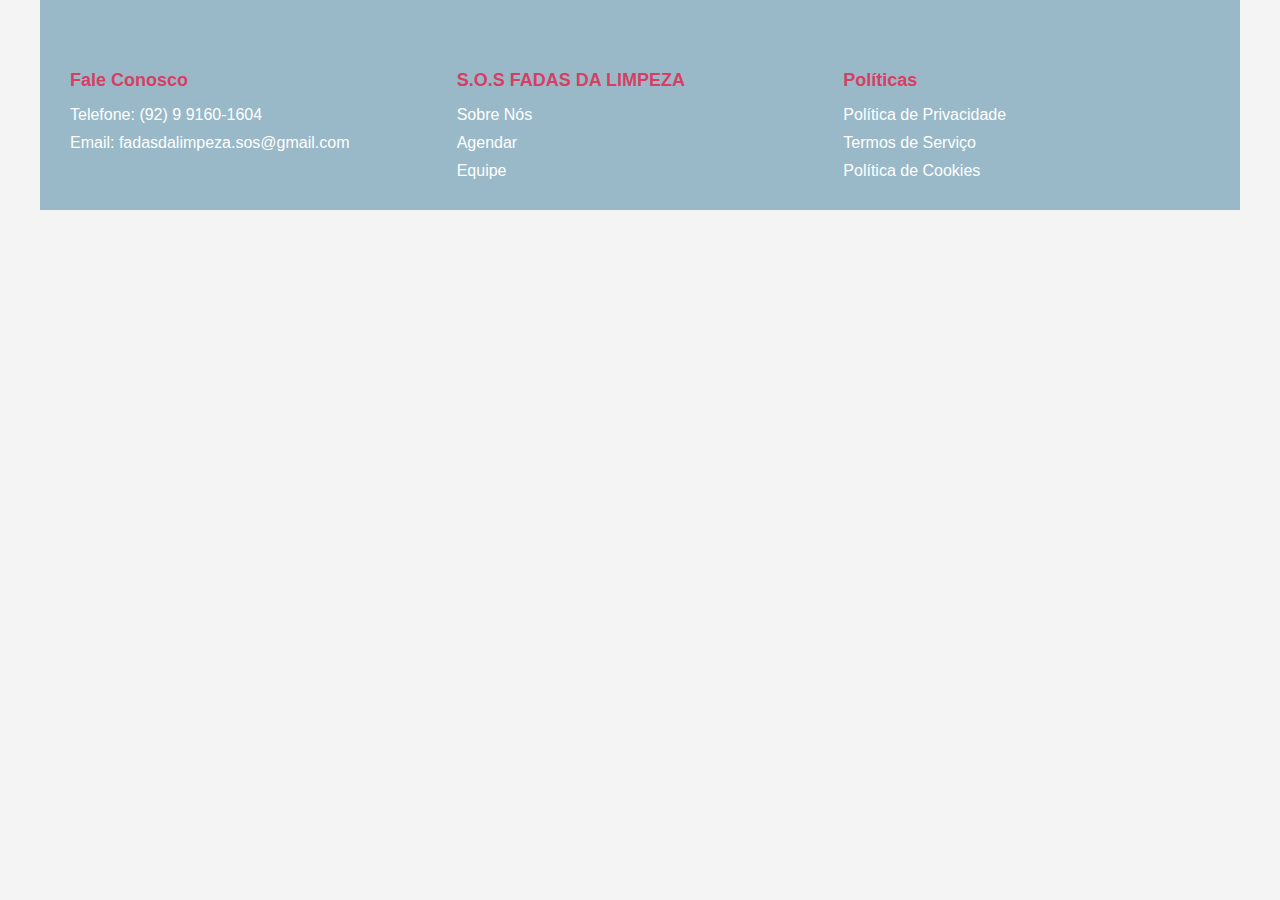
==== commit 84191786: "Add files via upload" ====
--- a/footer.html
+++ b/footer.html
@@ -13,14 +13,14 @@
                 <h3>Fale Conosco</h3>
                 <ul>
                     <li><a href="#">Telefone: (92) 9 9160-1604</a></li>
-                    <li><a href="#">Email: brendaalvespimentel33@gmail.com</a></li>
+                    <li><a href="#">Email: fadasdalimpeza.sos@gmail.com</a></li>
                 </ul>
             </div>
             <div class="footer-column">
                 <h3>S.O.S FADAS DA LIMPEZA</h3>
                 <ul>
                     <li><a href="#">Sobre Nós</a></li>
-                    <li><a href="#">Nossos Serviços</a></li>
+                    <li><a href="#">Agendar</a></li>
                     <li><a href="#">Equipe</a></li>
                 </ul>
             </div>
--- a/styles.css
+++ b/styles.css
@@ -63,8 +63,8 @@
 }
 
 .header-icons .icon img {
-    width: 35px; /* Ajuste o tamanho das imagens conforme necessário */
-    height: 35px; /* Ajuste o tamanho das imagens conforme necessário */
+    width: 50px; /* Ajuste o tamanho das imagens conforme necessário */
+    height: 50px; /* Ajuste o tamanho das imagens conforme necessário */
     background-color: transparent; /* Garante que o fundo das imagens é transparente */
     object-fit: contain; /* Garante que a imagem mantenha a proporção e ajuste ao tamanho */
 }
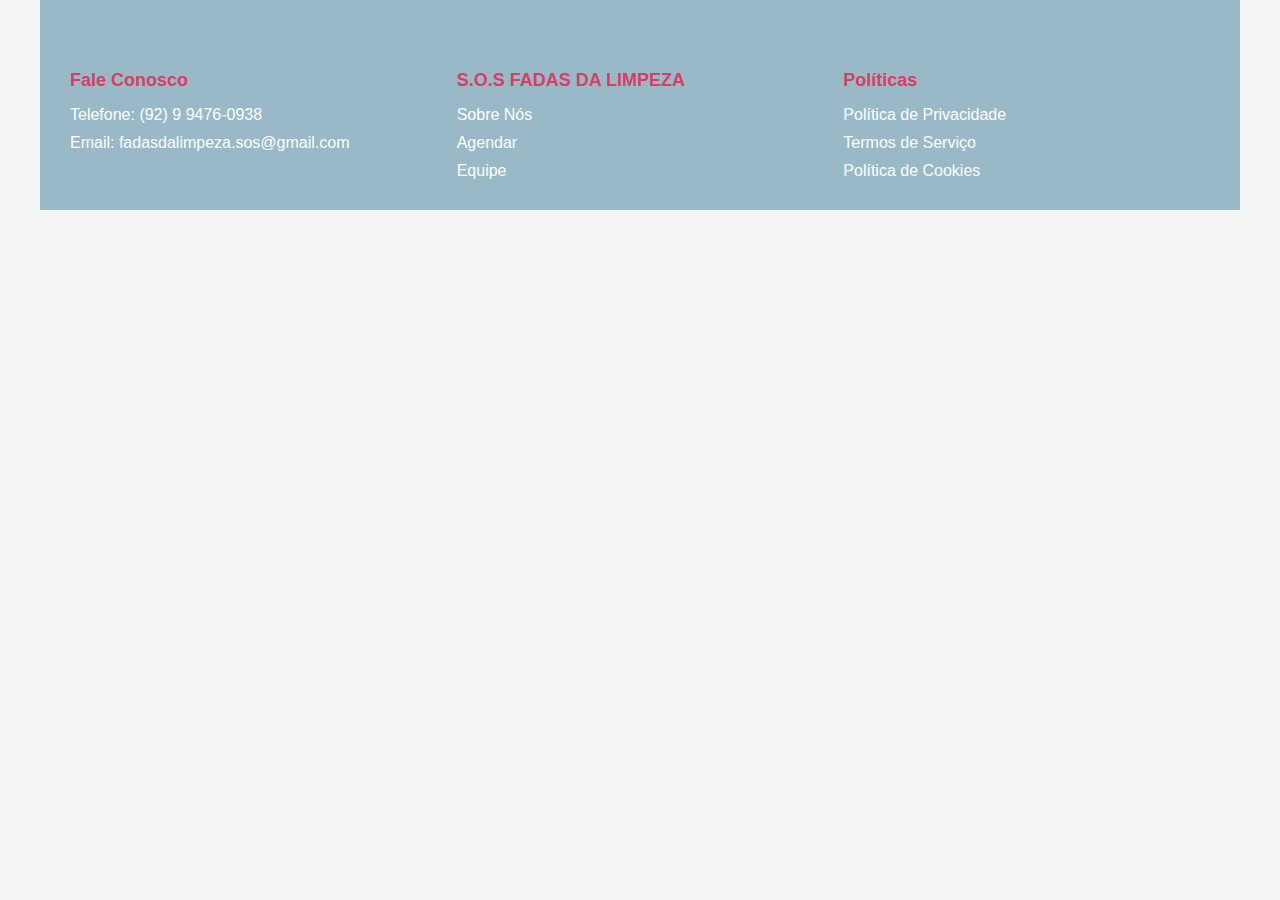
==== commit 466379ef: "Add files via upload" ====
--- a/footer.html
+++ b/footer.html
@@ -12,15 +12,15 @@
             <div class="footer-column">
                 <h3>Fale Conosco</h3>
                 <ul>
-                    <li><a href="#">Telefone: (92) 9 9160-1604</a></li>
-                    <li><a href="#">Email: fadasdalimpeza.sos@gmail.com</a></li>
+                    <li><a href="https://wa.me/+5592994760938">Telefone: (92) 9 9476-0938</a></li>
+                    <li><a href="fadasdalimpeza.sos@gmail.com">Email: fadasdalimpeza.sos@gmail.com</a></li>
                 </ul>
             </div>
             <div class="footer-column">
                 <h3>S.O.S FADAS DA LIMPEZA</h3>
                 <ul>
-                    <li><a href="#">Sobre Nós</a></li>
-                    <li><a href="#">Agendar</a></li>
+                    <li><a href="quem-somos.html">Sobre Nós</a></li>
+                    <li><a href="https://wa.me/+5592994760938">Agendar</a></li>
                     <li><a href="#">Equipe</a></li>
                 </ul>
             </div>
--- a/styles.css
+++ b/styles.css
@@ -31,7 +31,7 @@
     color: #D63F64;
     font-size: 14px; /* Define o tamanho da fonte */
     font-weight: bold; /* Aplica negrito ao texto */
-    padding: 5px; /* Padding reduzido para 5px */
+    padding: 25px; /* Padding reduzido para 5px */
     text-align: center;
     height: 50px; /* Altura reduzida para 50px */
     display: flex;
@@ -63,7 +63,7 @@
 }
 
 .header-icons .icon img {
-    width: 50px; /* Ajuste o tamanho das imagens conforme necessário */
+    width: 75px; /* Ajuste o tamanho das imagens conforme necessário */
     height: 50px; /* Ajuste o tamanho das imagens conforme necessário */
     background-color: transparent; /* Garante que o fundo das imagens é transparente */
     object-fit: contain; /* Garante que a imagem mantenha a proporção e ajuste ao tamanho */
@@ -90,7 +90,7 @@
     padding: 5px;
     box-sizing: border-box;
     width: 100%;
-    background-color: #ddd;
+    background-color: #6b9ab5;
 }
 
 /* Estilo do conteúdo do header */
@@ -131,7 +131,7 @@
     margin: 0; /* Remove margem adicional */
     padding: 0;
     display: flex;
-    gap: 20px; /* Espaçamento entre os links do menu */
+    gap: 6px; /* Espaçamento entre os links do menu */
 }
 
 nav ul li {
@@ -142,7 +142,7 @@
 nav ul li a {
     text-decoration: none; /* Remove sublinhado dos links */
     color: #252b3d; /* Cor do texto dos links */
-    color: #D63F64;
+    color: white;
     font-weight: bold;
     font-size: 16px; /* Tamanho da fonte */
 }
@@ -161,9 +161,9 @@
 
 /* Estilos responsivos */
 @media (max-width: 768px) {
+
     .main-navigation nav ul {
-        flex-wrap: wrap; /* Permite que os itens quebrem de linha */
-        justify-content: center; /* Centraliza os itens na tela menor */
+        justify-content:first baseline; /* Centraliza os itens na tela menor */
     }
 
     .main-navigation nav ul li {
@@ -176,8 +176,8 @@
     }
 
     .header-icons .icon img {
-        width: 20px;
-        height: 20px;
+        width: 45px;
+        height: 45px;
     }
 
     .logo img {
